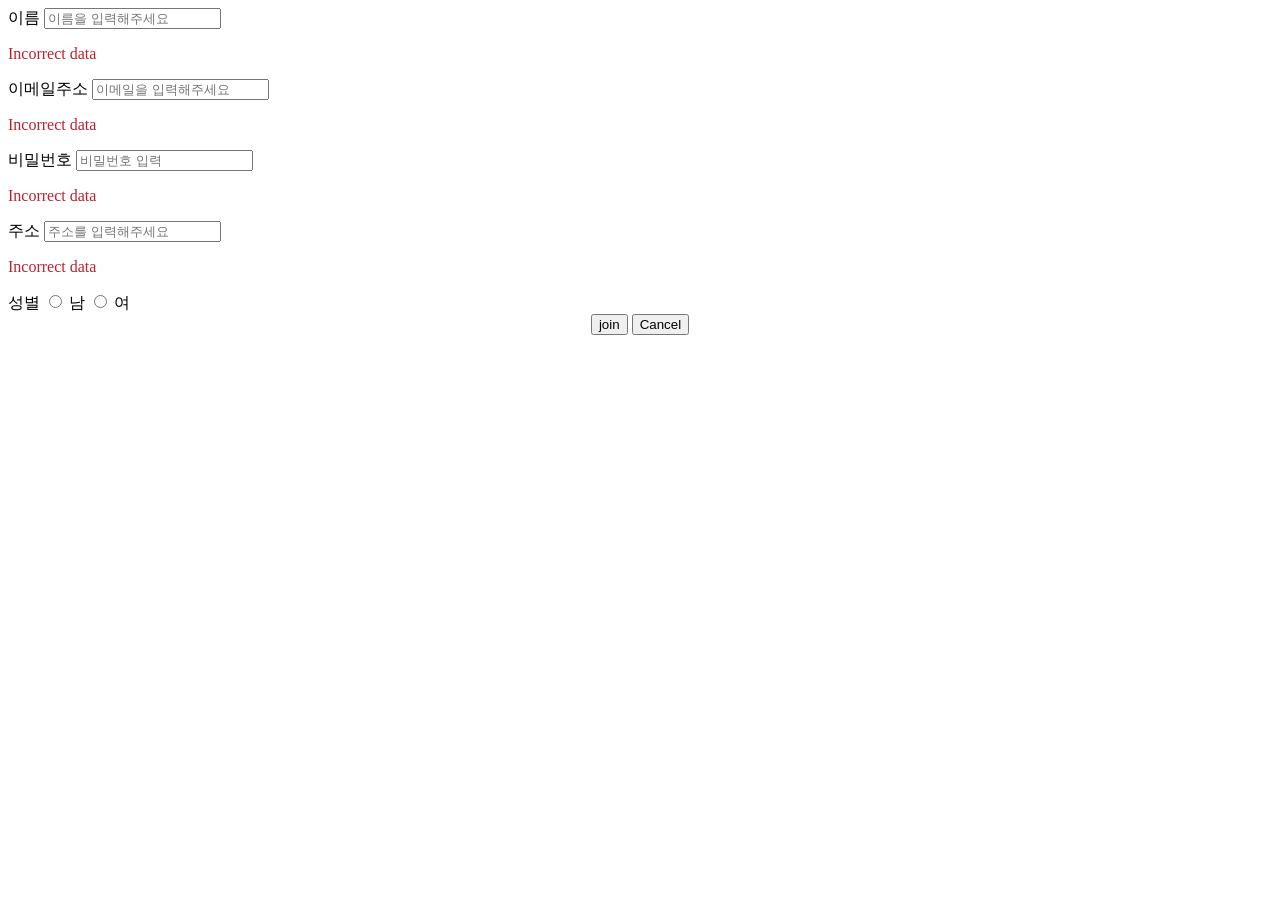
==== src/main/resources/templates/member/join.html @ 1cbbd926 "formLogin and formJoin" ====
<!DOCTYPE html>
<html xmlns:th="http://www.thymeleaf.org"
	xmlns:layout="http://www.ultraq.net.nz/thymeleaf/layout"
	layout:decorate="~{layouts/layout}">
<th:block layout:fragment="head">
<style>
	.fieldError {
		color: #bd2130;
	}
</style>
</th:block>
<th:block layout:fragment="content">
	<section>
		<form th:action="@{/member/join}" action="#" role="form" method="post"
			enctype="multipart/form-data" th:object="${memberDto}">
			<input type="hidden" th:name="${_csrf.parameterName}"
				th:value="${_csrf.token}">

			<div class="row gtr-uniform">
				<div class="col-6 col-12-xsmall">
					<label th:for="name">이름</label> <input type="text" name="name"
						id="name" th:field="*{name}" class="form-control"
						placeholder="이름을 입력해주세요">
					<p th:if="${#fields.hasErrors('name')}" th:errors="*{name}"
						class="fieldError">Incorrect data</p>
				</div>

				<div class="col-6 col-12-xsmall">
					<label th:for="email">이메일주소</label> <input type="email"
						th:field="*{email}" class="form-control" placeholder="이메일을 입력해주세요">
					<p th:if="${#fields.hasErrors('email')}" th:errors="*{email}"
						class="fieldError">Incorrect data</p>
				</div>

				<div class="col-6 col-12-xsmall">
					<label th:for="password">비밀번호</label> <input type="password"
						th:field="*{password}" class="form-control" placeholder="비밀번호 입력">
					<p th:if="${#fields.hasErrors('password')}" th:errors="*{password}"
						class="fieldError">Incorrect data</p>
				</div>

				<div class="col-6 col-12-xsmall">
					<label th:for="address">주소</label> <input type="text"
						th:field="*{address}" class="form-control"
						placeholder="주소를 입력해주세요">
					<p th:if="${#fields.hasErrors('address')}" th:errors="*{address}"
						class="fieldError">Incorrect data</p>
				</div>

				<div class="col-6 col-12-xsmall">
					<label th:for="gender">성별</label> 
					
					<input type="radio" th:field="*{gender}" id="demo-priority-mail" name="demo-priority" value="남"> 
					<label for="demo-priority-mail">남</label>
					
					<input type="radio" th:field="*{gender}" id="demo-priority-femail" name="demo-priority" value="여">
					<label for="demo-priority-femail">여</label>
				</div>

				<div style="text-align: center" class="col-12 col-12-xsmall">
					<button type="submit" class="button primary fit">join</button>
					<button type="button" class="button fit" onclick="history.back();">Cancel</button>
				</div>

			</div>

		</form>
	</section>
	
</th:block>

<th:block layout:fragment="script">
	<script th:inline="javascript">
	 $(document).ready(function(){
         var errorMessage = [[${errorMessage}]];
         if(errorMessage != null){
             alert(errorMessage);
         }
         
         $("#demo-priority-mail").attr("checked", true);
     });
	</script>
</th:block>
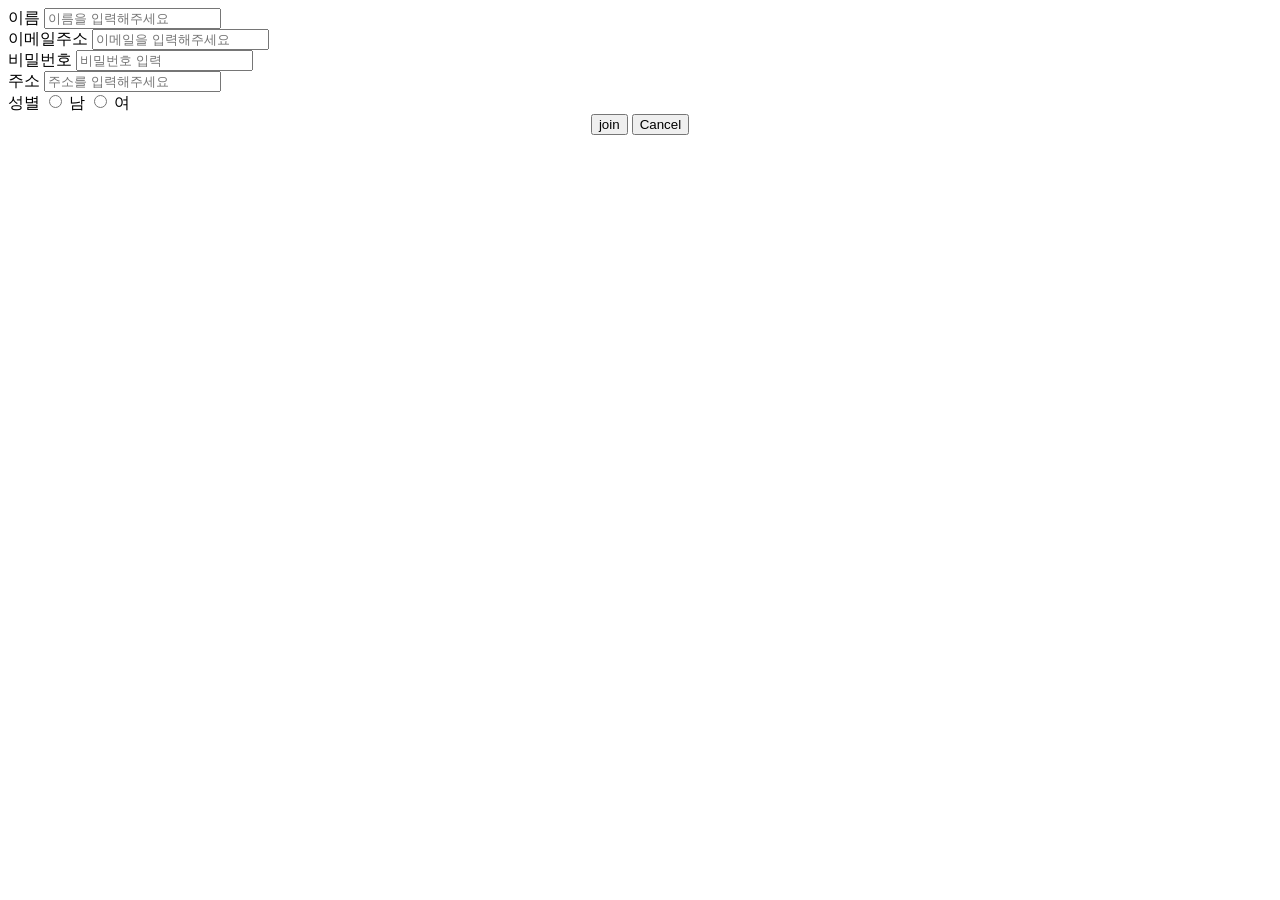
==== commit ad943741: "restful login,join" ====
--- a/src/main/resources/templates/member/join.html
+++ b/src/main/resources/templates/member/join.html
@@ -3,62 +3,38 @@
 	xmlns:layout="http://www.ultraq.net.nz/thymeleaf/layout"
 	layout:decorate="~{layouts/layout}">
 <th:block layout:fragment="head">
-<style>
-	.fieldError {
-		color: #bd2130;
-	}
-</style>
 </th:block>
+
 <th:block layout:fragment="content">
 	<section>
-		<form th:action="@{/member/join}" action="#" role="form" method="post"
-			enctype="multipart/form-data" th:object="${memberDto}">
-			<input type="hidden" th:name="${_csrf.parameterName}"
-				th:value="${_csrf.token}">
+		<form id="joinForm" action="#" role="form" method="post">
 
 			<div class="row gtr-uniform">
 				<div class="col-6 col-12-xsmall">
-					<label th:for="name">이름</label> <input type="text" name="name"
-						id="name" th:field="*{name}" class="form-control"
-						placeholder="이름을 입력해주세요">
-					<p th:if="${#fields.hasErrors('name')}" th:errors="*{name}"
-						class="fieldError">Incorrect data</p>
+					<label th:for="name">이름</label> <input type="text" name="name" id="name" class="form-control" placeholder="이름을 입력해주세요">
+				</div>
+				<div class="col-6 col-12-xsmall">
+					<label th:for="email">이메일주소</label> <input type="email" class="form-control" placeholder="이메일을 입력해주세요">
 				</div>
 
 				<div class="col-6 col-12-xsmall">
-					<label th:for="email">이메일주소</label> <input type="email"
-						th:field="*{email}" class="form-control" placeholder="이메일을 입력해주세요">
-					<p th:if="${#fields.hasErrors('email')}" th:errors="*{email}"
-						class="fieldError">Incorrect data</p>
+					<label th:for="password">비밀번호</label> <input type="password" class="form-control" placeholder="비밀번호 입력">
 				</div>
 
 				<div class="col-6 col-12-xsmall">
-					<label th:for="password">비밀번호</label> <input type="password"
-						th:field="*{password}" class="form-control" placeholder="비밀번호 입력">
-					<p th:if="${#fields.hasErrors('password')}" th:errors="*{password}"
-						class="fieldError">Incorrect data</p>
-				</div>
-
-				<div class="col-6 col-12-xsmall">
-					<label th:for="address">주소</label> <input type="text"
-						th:field="*{address}" class="form-control"
-						placeholder="주소를 입력해주세요">
-					<p th:if="${#fields.hasErrors('address')}" th:errors="*{address}"
-						class="fieldError">Incorrect data</p>
+					<label th:for="address">주소</label> <input type="text" class="form-control" placeholder="주소를 입력해주세요">
 				</div>
 
 				<div class="col-6 col-12-xsmall">
 					<label th:for="gender">성별</label> 
-					
-					<input type="radio" th:field="*{gender}" id="demo-priority-mail" name="demo-priority" value="남"> 
+					<input type="radio" id="demo-priority-mail" name="demo-priority" value="남"> 
 					<label for="demo-priority-mail">남</label>
-					
-					<input type="radio" th:field="*{gender}" id="demo-priority-femail" name="demo-priority" value="여">
+					<input type="radio" id="demo-priority-femail" name="demo-priority" value="여">
 					<label for="demo-priority-femail">여</label>
 				</div>
 
 				<div style="text-align: center" class="col-12 col-12-xsmall">
-					<button type="submit" class="button primary fit">join</button>
+					<button type="button" id="joinButton" class="button primary fit">join</button>
 					<button type="button" class="button fit" onclick="history.back();">Cancel</button>
 				</div>
 
@@ -71,13 +47,41 @@
 
 <th:block layout:fragment="script">
 	<script th:inline="javascript">
-	 $(document).ready(function(){
-         var errorMessage = [[${errorMessage}]];
-         if(errorMessage != null){
-             alert(errorMessage);
-         }
+	 $(document).ready(function(){  
+         $("#demo-priority-mail").attr("checked", true);
          
-         $("#demo-priority-mail").attr("checked", true);
+         $("#joinButton").click(function() {
+        	 let formData = $("form[id=joinForm]").serializeArray();
+        	 let obj = {};
+        	 
+        	 for (let i = 0; i < formData.length; i++) {
+        		 obj[formData[i]['name']] = formData[i]['value'];
+        	 }
+        	 
+        	 $.ajax({
+        		 url: "/api/member/join",
+        		 method : "post",
+        		 data: JSON.stringify(obj),
+        		 contentType:'application/json;charset=utf-8',
+        		 dataType:'json',
+        		 success : function(result) {
+        			let code = result.statusCode;
+					let message = result.responseMessage;
+					alert(message);	
+					if (code == 201) { 
+						window.location.href = "/member/login"
+					}
+					
+					
+        		 },
+        		 error : function(error) {
+        			 
+        		 }
+        	 })
+        	 
+         });
+         
+         
      });
 	</script>
 </th:block>
